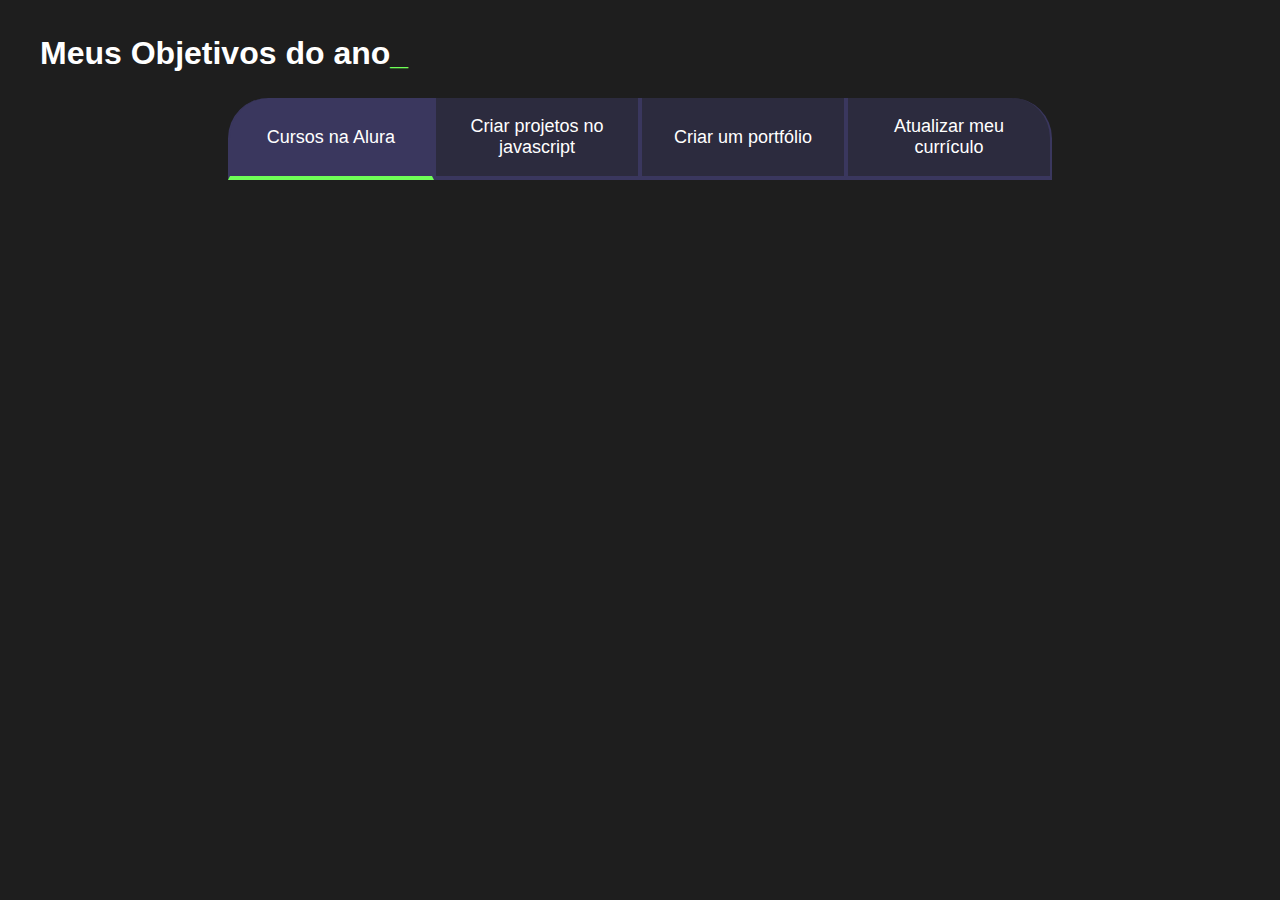
==== metas.html @ 6d7eaca6 "ok" ====
<!DOCTYPE html>
<html lang="pt-br">
<head>
<meta charset="UTF-8">
<meta name="viewport" content="width=device-width, initial-scale=1.0">
<title>Metas 2024</title>
<link rel="stylesheet" href="style-metas.css">
</head>
<body>
<section class="conteudo-principal">
<h2 class="titulo-principal">Meus Objetivos do ano<span>_</span></h2>
<div class="botoes">
<button class="botao ativo">Cursos na Alura</button>
<button class="botao">Criar projetos no javascript</button>
<button class="botao">Criar um portfólio</button>
<button class="botao">Atualizar meu currículo</button>
</div>
</section>
</body>
</html>
---- style-metas.css ----
:root {
    --cor-de-fundo: #1E1E1E;
    --verde: #6FFF57;
    --branco: #FFFFFF;
    --botao-ativo: #3A375E;
    --botao-inativo: #3a375e80;
    --texto-fundo: #3a375e4d;
    }
    body{
    background-color: var(--cor-de-fundo);
    color: var(--branco);
    font-family: 'Chakra Petch', sans-serif;
    }
    .conteudo-principal {
    display: flex;
    flex-direction: column;
    justify-content: center;
    align-items: center;
    max-width: 1200px;
    width: 100%;
    margin: 0 auto;
    }
    .titulo-principal {
    text-align: left;
    width: 100%;
    font-size: 32px;
    
    }
    .titulo-principal span {
    color: var(--verde);
    }
    .botao {
    font-family: "Crakra Petch", sans-serif;
    background-color: var(--botao-inativo);
    color: var(--branco);
    display: flex;
    justify-content: center;
    padding: 1em;
    font-size: 18px;
    align-items: center;
    width: 100%;
    border-bottom: 4px solid var(--botao-ativo);
    border-left: 2px solid var(--botao-ativo);
    border-right: 2px solid var(--botao-ativo);
    border-top: none;
    }
    .botoes {
    display: block;
    }
    /*Aula 03*/
    
    .ativo{
    background-color: var(--botao-ativo);
    border-bottom: 4px solid var(--verde);
    }
    
    @media screen and (min-width: 768px) {
    .botoes {
    display: flex;
    }
    .botao:first-child {
    border-radius: 40px 40px 0 0;
    }
    @media screen and (min-width: 768px) {
    .botoes {
    display: flex;
    }
    .botao:first-child {
    border-radius: 40px 0 0 0;
    }
    .botao:last-child {
    border-radius: 0 40px 0 0;
    }
    }
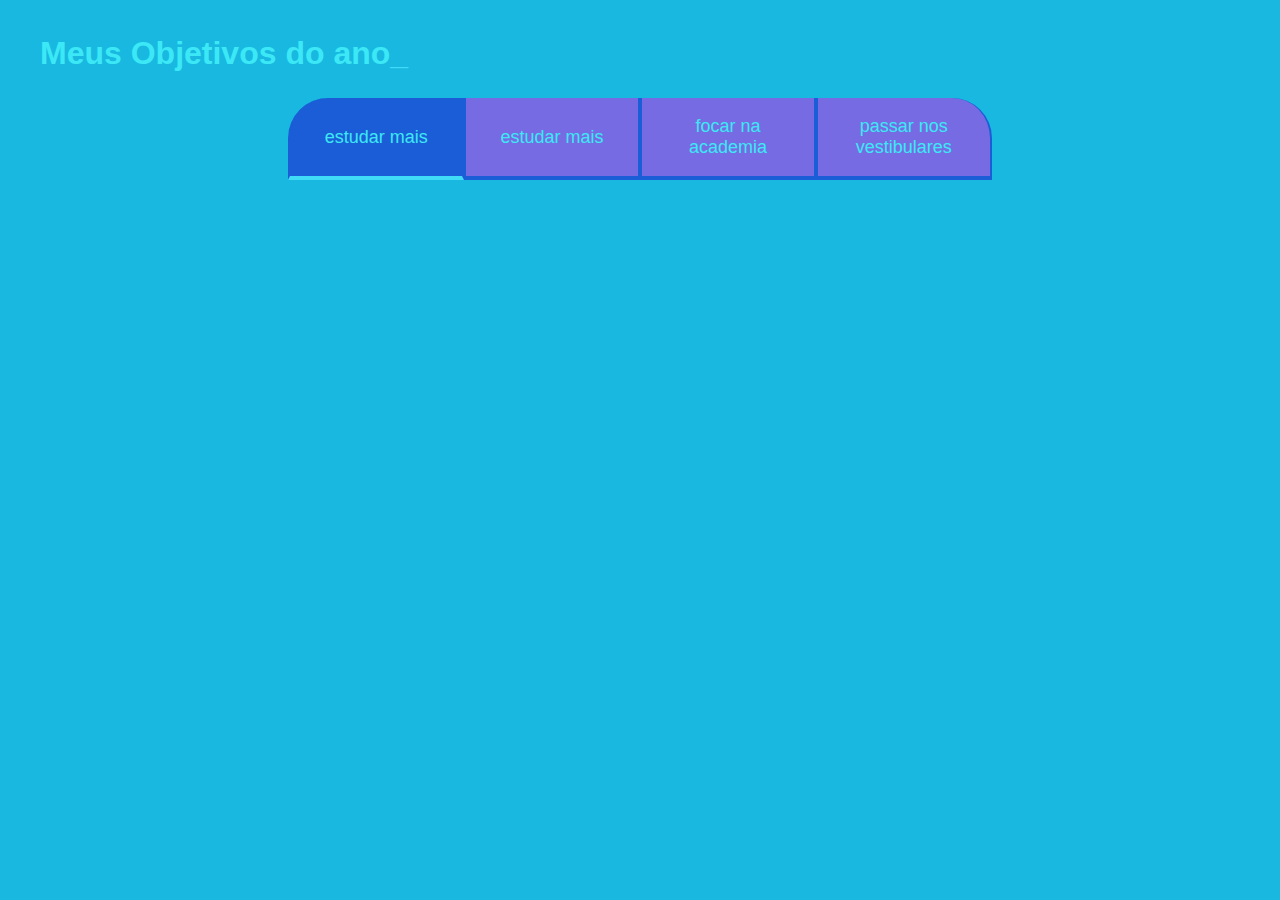
==== commit 1a1a42be: "ok" ====
--- a/metas.html
+++ b/metas.html
@@ -1,20 +1,23 @@
 <!DOCTYPE html>
 <html lang="pt-br">
+
 <head>
-<meta charset="UTF-8">
-<meta name="viewport" content="width=device-width, initial-scale=1.0">
-<title>Metas 2024</title>
-<link rel="stylesheet" href="style-metas.css">
+    <meta charset="UTF-8">
+    <meta name="viewport" content="width=device-width, initial-scale=1.0">
+    <title>Metas 2024</title>
+    <link rel="stylesheet" href="style-metas.css">
 </head>
+
 <body>
-<section class="conteudo-principal">
-<h2 class="titulo-principal">Meus Objetivos do ano<span>_</span></h2>
-<div class="botoes">
-<button class="botao ativo">Cursos na Alura</button>
-<button class="botao">Criar projetos no javascript</button>
-<button class="botao">Criar um portfólio</button>
-<button class="botao">Atualizar meu currículo</button>
-</div>
-</section>
+    <section class="conteudo-principal">
+        <h2 class="titulo-principal">Meus Objetivos do ano<span>_</span></h2>
+        <div class="botoes">
+            <button class="botao ativo">estudar mais</button>
+            <button class="botao">estudar mais</button>
+            <button class="botao">focar na academia</button>
+            <button class="botao">passar nos vestibulares</button>
+        </div>
+    </section>
 </body>
+
 </html>--- a/style-metas.css
+++ b/style-metas.css
@@ -1,17 +1,19 @@
 :root {
-    --cor-de-fundo: #1E1E1E;
-    --verde: #6FFF57;
-    --branco: #FFFFFF;
-    --botao-ativo: #3A375E;
-    --botao-inativo: #3a375e80;
-    --texto-fundo: #3a375e4d;
-    }
-    body{
+    --cor-de-fundo: rgb(24, 184, 224);
+    --verde: #3fdbf7;
+    --branco: #3ce8f5;
+    --botao-ativo: #1b5dd6;
+    --botao-inativo: #d31ee480;
+    --texto-fundo: #0b7c9ebb;
+}
+
+body {
     background-color: var(--cor-de-fundo);
     color: var(--branco);
     font-family: 'Chakra Petch', sans-serif;
-    }
-    .conteudo-principal {
+}
+
+.conteudo-principal {
     display: flex;
     flex-direction: column;
     justify-content: center;
@@ -19,17 +21,20 @@
     max-width: 1200px;
     width: 100%;
     margin: 0 auto;
-    }
-    .titulo-principal {
+}
+
+.titulo-principal {
     text-align: left;
     width: 100%;
     font-size: 32px;
-    
-    }
-    .titulo-principal span {
+
+}
+
+.titulo-principal span {
     color: var(--verde);
-    }
-    .botao {
+}
+
+.botao {
     font-family: "Crakra Petch", sans-serif;
     background-color: var(--botao-inativo);
     color: var(--branco);
@@ -43,32 +48,39 @@
     border-left: 2px solid var(--botao-ativo);
     border-right: 2px solid var(--botao-ativo);
     border-top: none;
-    }
-    .botoes {
+}
+
+.botoes {
     display: block;
-    }
-    /*Aula 03*/
-    
-    .ativo{
+}
+
+/*Aula 03*/
+
+.ativo {
     background-color: var(--botao-ativo);
     border-bottom: 4px solid var(--verde);
+}
+
+@media screen and (min-width: 768px) {
+    .botoes {
+        display: flex;
     }
-    
-    @media screen and (min-width: 768px) {
+
+    .botao:first-child {
+        border-radius: 40px 40px 0 0;
+    }
+}
+
+@media screen and (min-width: 768px) {
     .botoes {
-    display: flex;
+        display: flex;
     }
+
     .botao:first-child {
-    border-radius: 40px 40px 0 0;
+        border-radius: 40px 0 0 0;
     }
-    @media screen and (min-width: 768px) {
-    .botoes {
-    display: flex;
+
+    .botao:last-child {
+        border-radius: 0 40px 0 0;
     }
-    .botao:first-child {
-    border-radius: 40px 0 0 0;
-    }
-    .botao:last-child {
-    border-radius: 0 40px 0 0;
-    }
-    }+}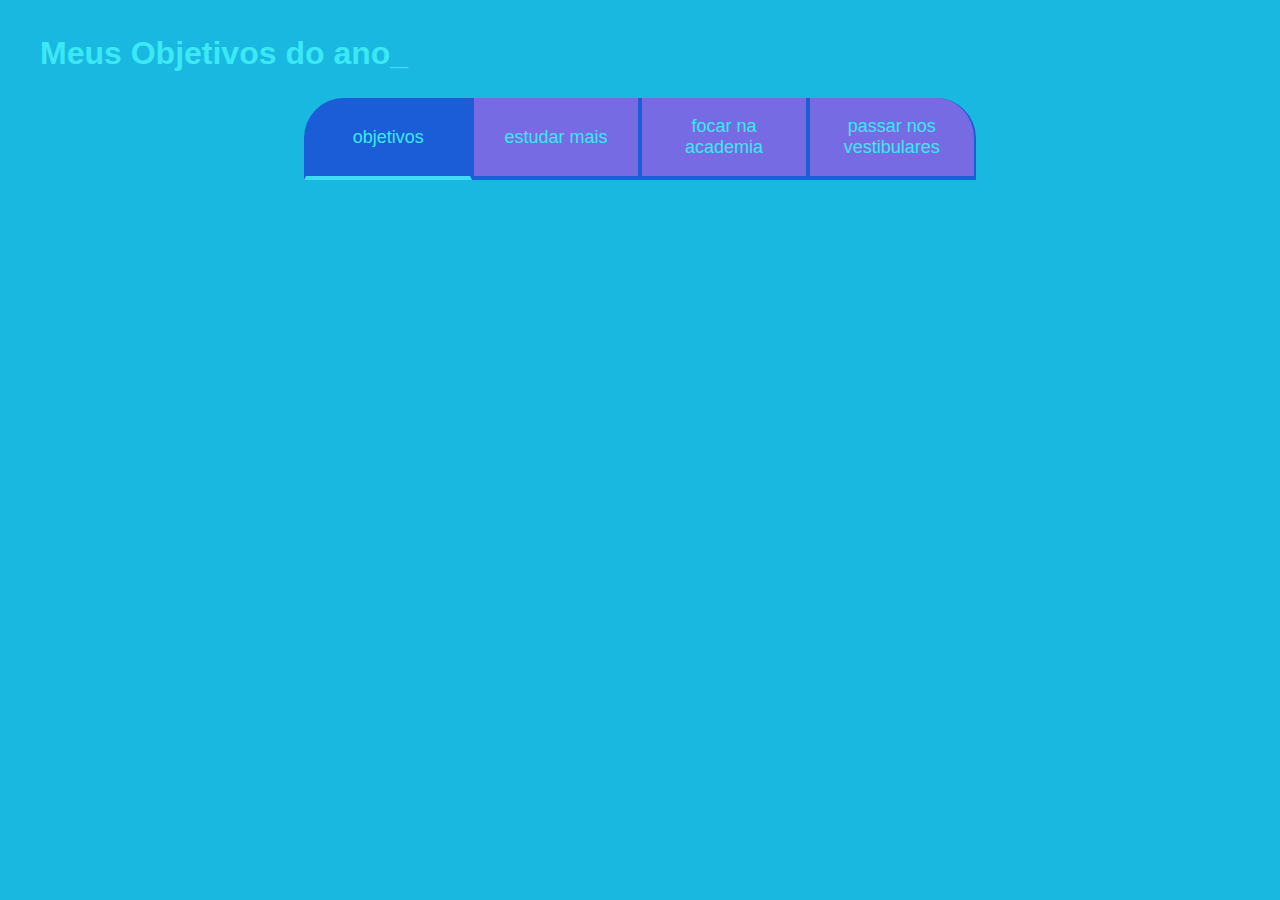
==== commit c7845d22: "ok" ====
--- a/metas.html
+++ b/metas.html
@@ -12,7 +12,7 @@
     <section class="conteudo-principal">
         <h2 class="titulo-principal">Meus Objetivos do ano<span>_</span></h2>
         <div class="botoes">
-            <button class="botao ativo">estudar mais</button>
+            <button class="botao ativo">objetivos</button>
             <button class="botao">estudar mais</button>
             <button class="botao">focar na academia</button>
             <button class="botao">passar nos vestibulares</button>
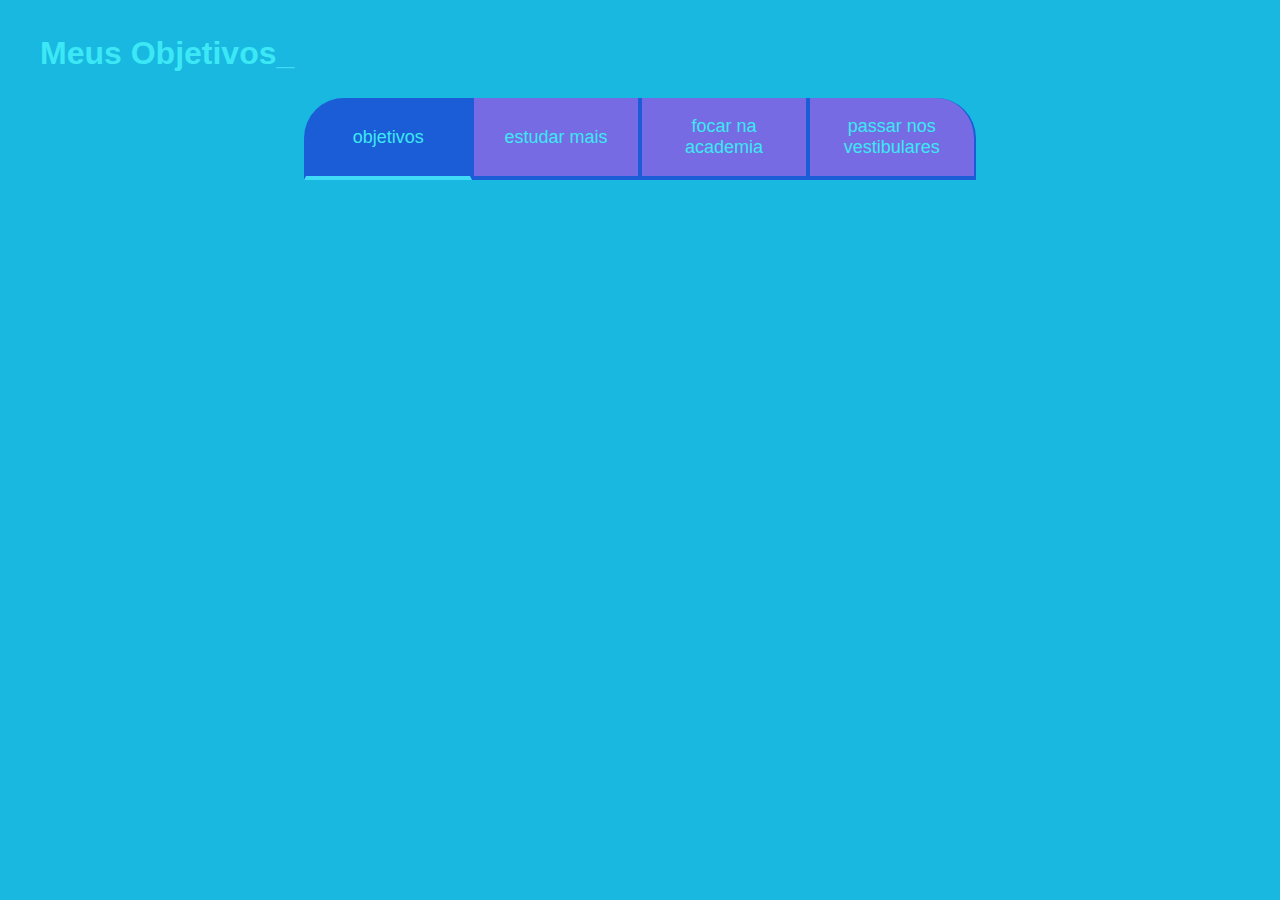
==== commit a5be864a: "ok" ====
--- a/metas.html
+++ b/metas.html
@@ -10,7 +10,7 @@
 
 <body>
     <section class="conteudo-principal">
-        <h2 class="titulo-principal">Meus Objetivos do ano<span>_</span></h2>
+        <h2 class="titulo-principal">Meus Objetivos<span>_</span></h2>
         <div class="botoes">
             <button class="botao ativo">objetivos</button>
             <button class="botao">estudar mais</button>
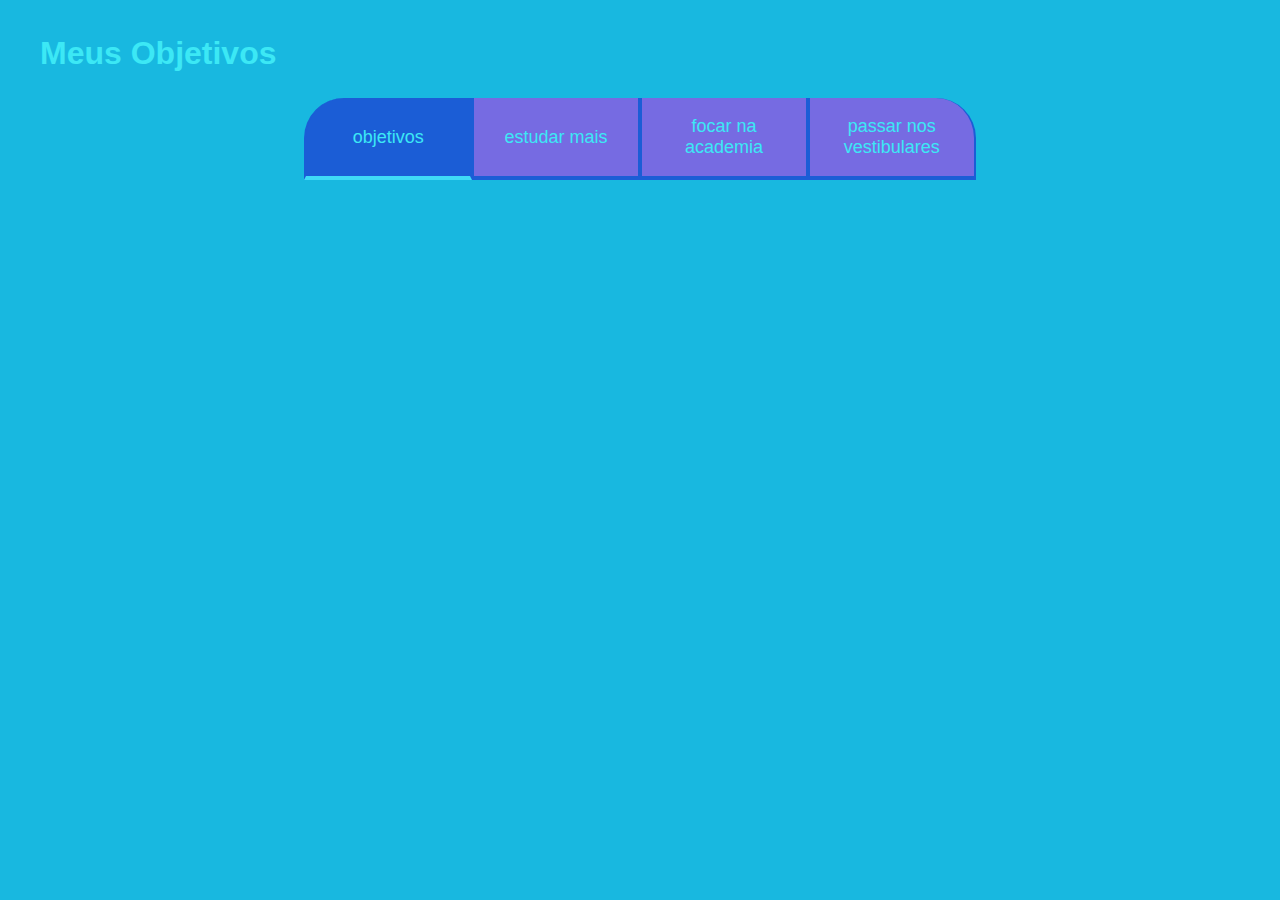
==== commit 836aab6f: "ok" ====
--- a/metas.html
+++ b/metas.html
@@ -10,7 +10,7 @@
 
 <body>
     <section class="conteudo-principal">
-        <h2 class="titulo-principal">Meus Objetivos<span>_</span></h2>
+        <h2 class="titulo-principal">Meus Objetivos<span></span></h2>
         <div class="botoes">
             <button class="botao ativo">objetivos</button>
             <button class="botao">estudar mais</button>
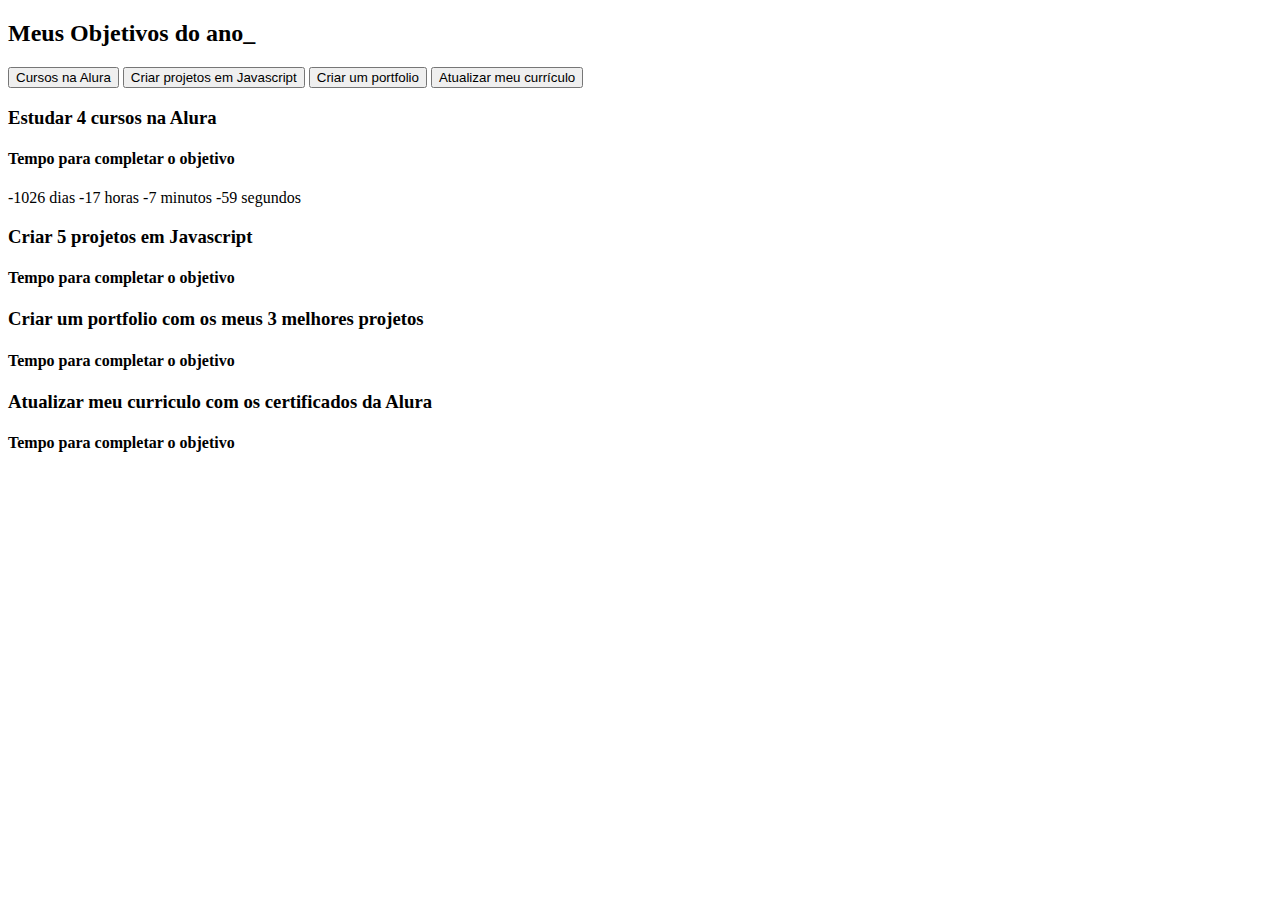
==== commit 2a068a4f: "aaa" ====
--- a/metas.html
+++ b/metas.html
@@ -1,23 +1,44 @@
 <!DOCTYPE html>
 <html lang="pt-br">
-
 <head>
     <meta charset="UTF-8">
     <meta name="viewport" content="width=device-width, initial-scale=1.0">
-    <title>Metas 2024</title>
-    <link rel="stylesheet" href="style-metas.css">
+    <title>Meus objetivos do ano</title>
+    <link rel="stylesheet" href="style.css">
 </head>
-
 <body>
     <section class="conteudo-principal">
-        <h2 class="titulo-principal">Meus Objetivos<span></span></h2>
+        <h2 class="titulo-principal">Meus Objetivos do ano<span>_</span></h2>
+        <div class="conteudo">
         <div class="botoes">
-            <button class="botao ativo">objetivos</button>
-            <button class="botao">estudar mais</button>
-            <button class="botao">focar na academia</button>
-            <button class="botao">passar nos vestibulares</button>
+            <button class="botao ativo">Cursos na Alura</button>
+            <button class="botao">Criar projetos em Javascript</button>
+            <button class="botao">Criar um portfolio</button>
+            <button class="botao">Atualizar meu currículo</button>
         </div>
+        <div class="abas-textos">
+            <div class="aba-conteudo ativo">
+                <h3 class="aba-conteudo-titulo-principal">Estudar 4 cursos na Alura</h3>
+                <h4 class="aba-conteudo-titulo-secundario">Tempo para completar o objetivo</h4>
+                <div class="contador"></div>
+            </div>
+            <div class="aba-conteudo">
+                <h3 class="aba-conteudo-titulo-principal">Criar 5 projetos em Javascript</h3>
+                <h4 class="aba-conteudo-titulo-secundario">Tempo para completar o objetivo</h4>
+                <div class="contador"></div>
+            </div>
+            <div class="aba-conteudo">
+                <h3 class="aba-conteudo-titulo-principal">Criar um portfolio com os meus 3 melhores projetos</h3>
+                <h4 class="aba-conteudo-titulo-secundario">Tempo para completar o objetivo</h4>
+                <div class="contador"></div>
+            </div>
+            <div class="aba-conteudo">
+                <h3 class="aba-conteudo-titulo-principal">Atualizar meu curriculo com os certificados da Alura</h3>
+                <h4 class="aba-conteudo-titulo-secundario">Tempo para completar o objetivo</h4>
+                <div class="contador"></div>
+            </div>
+        </div>
+    </div>
     </section>
-</body>
-
-</html>+    <script src="main.js"></script>
+</body>